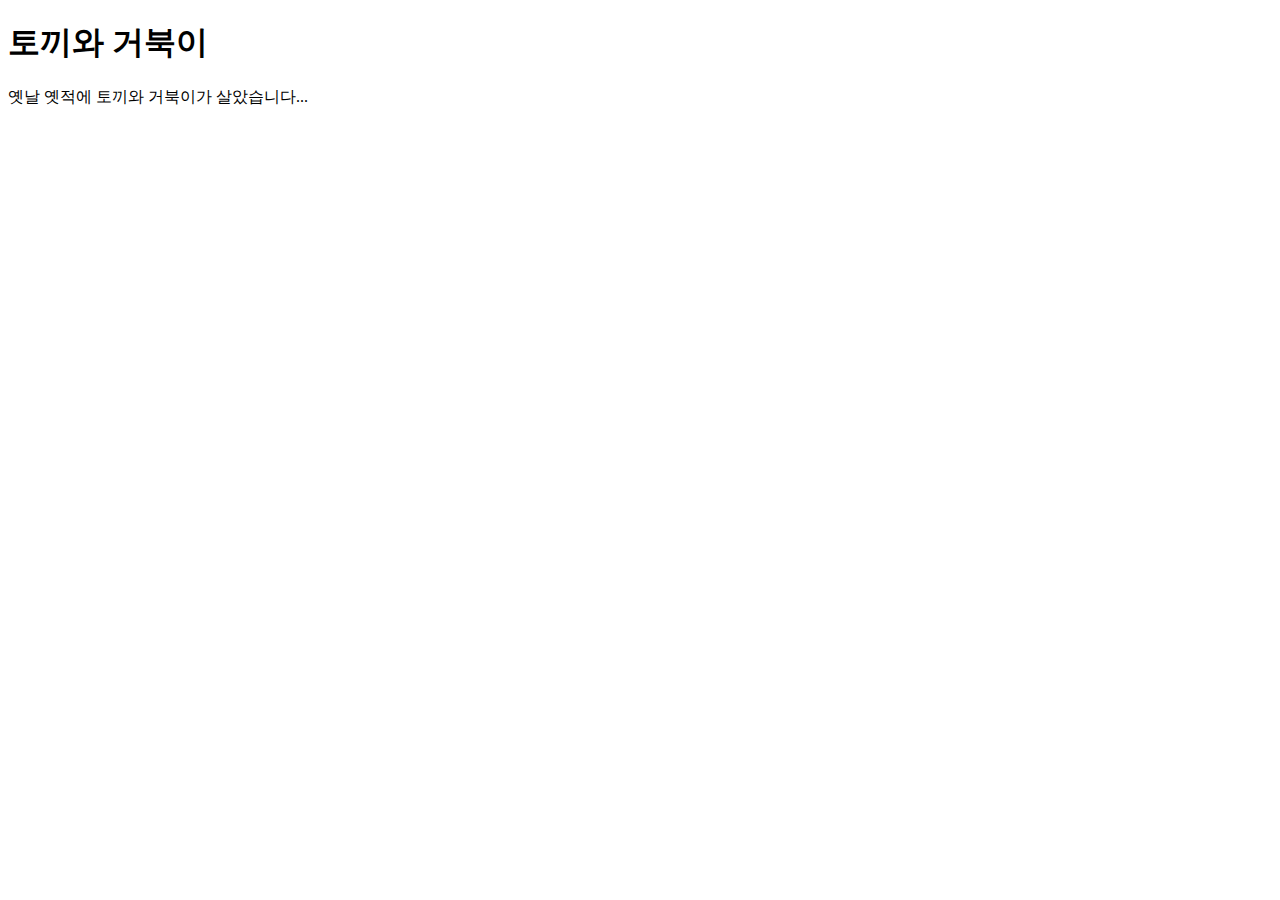
==== index.html @ 39e11bed "220512" ====
<!DOCTYPE html>
<html lang="en">
<head>
    <meta charset="UTF-8">
    <meta http-equiv="X-UA-Compatible" content="IE=edge">
    <meta name="viewport" content="width=device-width, initial-scale=1.0">
    <title>박준성</title>
</head>
<body>
    <h1>토끼와 거북이</h1>
    <p>옛날 옛적에 토끼와 거북이가 살았습니다...</p>
</body>
</html>
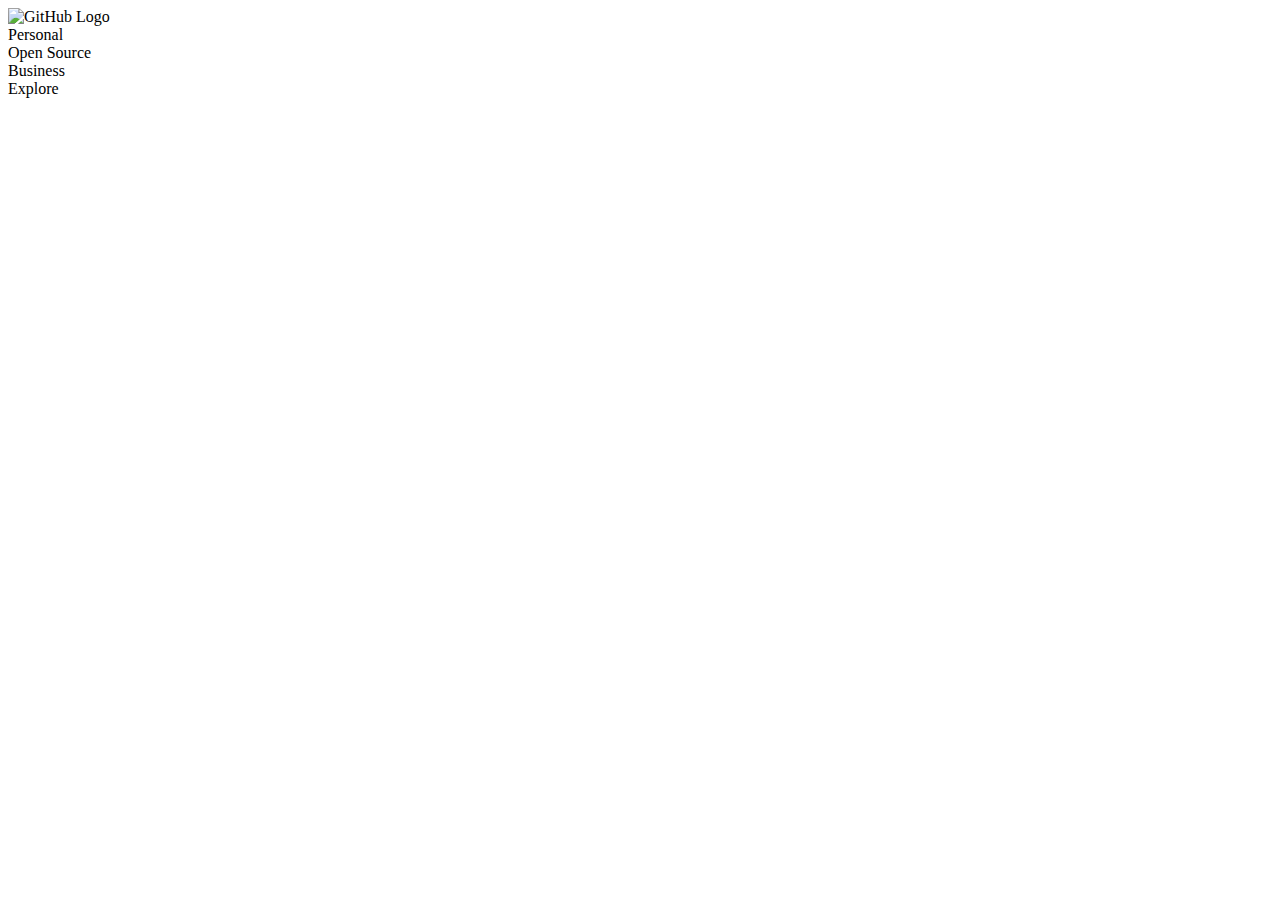
==== commit b40793a0: "220512" ====
--- a/index.html
+++ b/index.html
@@ -2,12 +2,23 @@
 <html lang="en">
 <head>
     <meta charset="UTF-8">
-    <meta http-equiv="X-UA-Compatible" content="IE=edge">
-    <meta name="viewport" content="width=device-width, initial-scale=1.0">
-    <title>박준성</title>
+    <title>GitHub</title>
 </head>
 <body>
-    <h1>토끼와 거북이</h1>
-    <p>옛날 옛적에 토끼와 거북이가 살았습니다...</p>
+    <div class="header">
+        <div class="container">
+            <div class="container-left">
+                <div class="logo"></div>
+                    <img src="https://heropcode.github.io/GitHub-Responsive/img/logo.svg" alt="GitHub Logo">
+                <div>
+                <div class="menu"></div>
+                    <div class="menu-item">Personal</div>
+                    <div class="menu-item">Open Source</div>
+                    <div class="menu-item">Business</div>
+                    <div class="menu-item">Explore</div>
+                </div>    
+            </div>
+        </div>
+    </div>
 </body>
-</html>
+</html>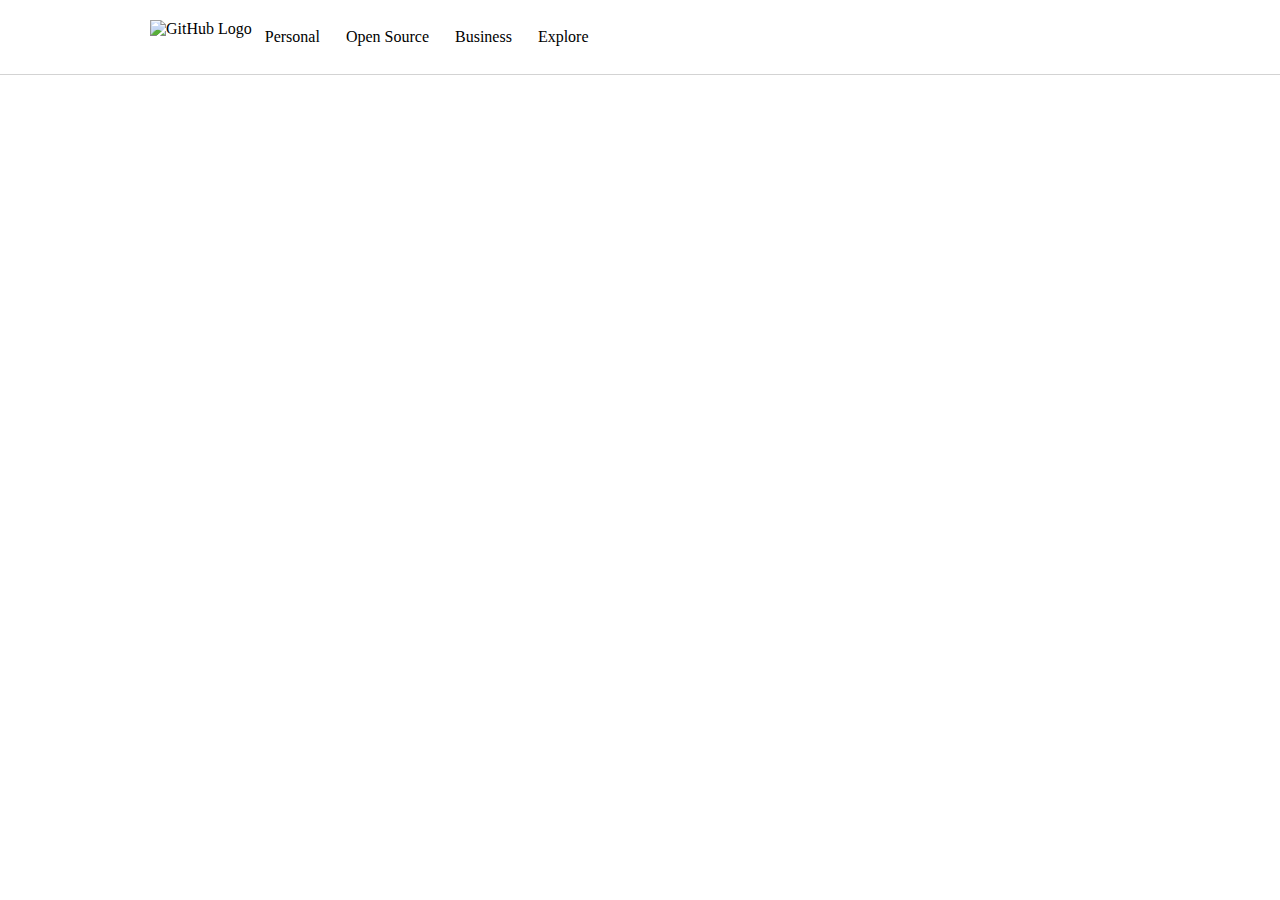
==== commit df280d72: "220513" ====
--- a/index.html
+++ b/index.html
@@ -3,15 +3,17 @@
 <head>
     <meta charset="UTF-8">
     <title>GitHub</title>
+    <link rel="stylesheet" href="./main.css">
 </head>
 <body>
     <div class="header">
         <div class="container">
-            <div class="container-left">
-                <div class="logo"></div>
+            <div class="container-left clearfix">
+                <div class="logo">
                     <img src="https://heropcode.github.io/GitHub-Responsive/img/logo.svg" alt="GitHub Logo">
+                </div>
                 <div>
-                <div class="menu"></div>
+                <div class="menu clearfix"></div>
                     <div class="menu-item">Personal</div>
                     <div class="menu-item">Open Source</div>
                     <div class="menu-item">Business</div>
--- a/main.css
+++ b/main.css
@@ -0,0 +1,37 @@
+body{
+    margin: 0;
+    padding: 0;
+}
+.header{
+    width: auto;
+    height: auto;
+    background: white;
+    border-bottom: 1px solid lightgray;
+}
+.container{
+    width: 980px;
+    margin: auto;
+}
+.container-left{
+    padding: 20px 0;
+}
+.logo{
+    float: left;
+    margin-right: 5px;
+}
+.logo img{
+    display: block;
+}
+.menu{
+    float: left;
+}
+.menu-item{
+    float: left;
+    margin-right: 10px;
+    padding: 8px;
+}
+.clearfix::after{
+    content: "";
+    display: block;
+    clear: both;
+}